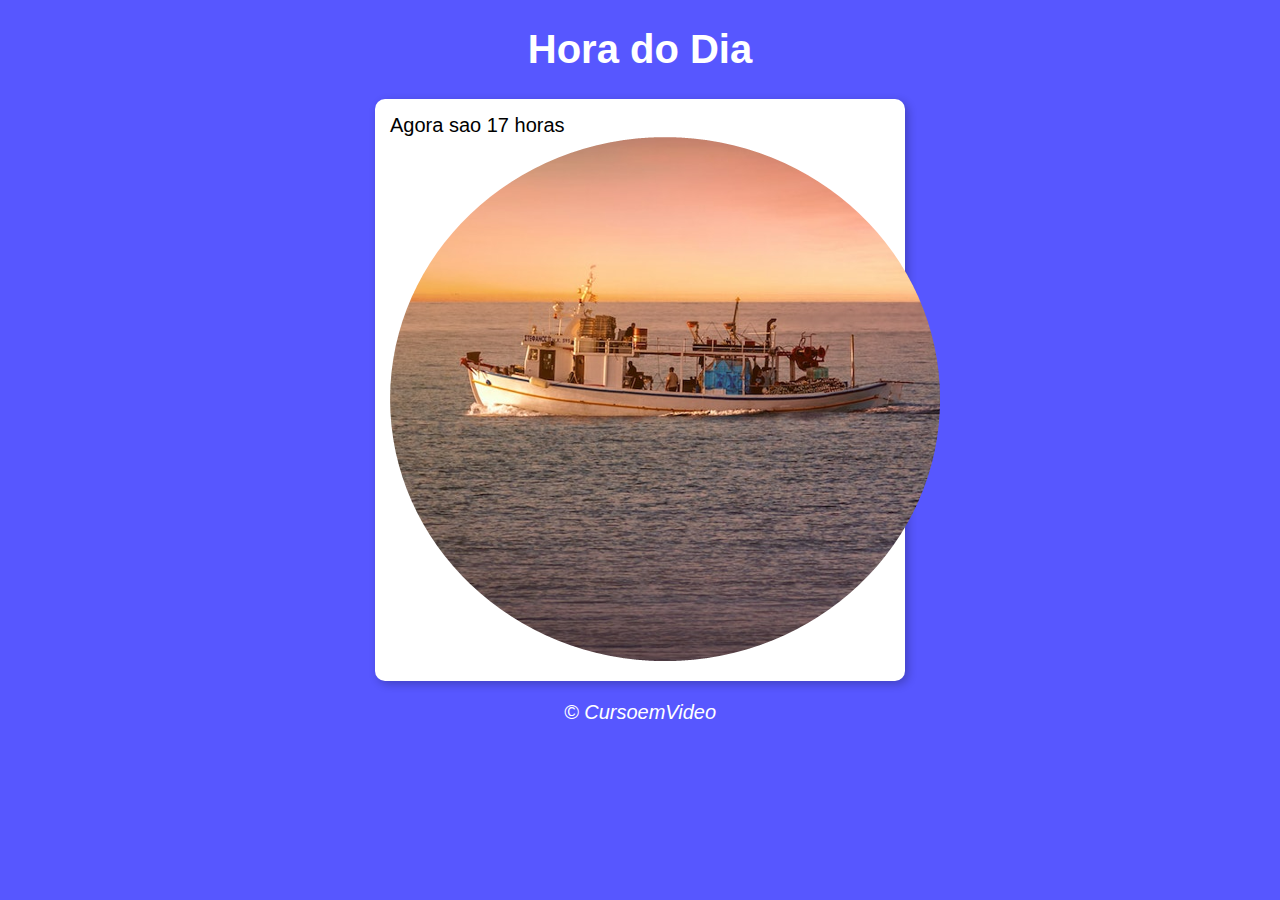
==== modelo/index.html @ b1f00645 "js" ====
<!DOCTYPE html>
<html lang="en">
    <head>
        <meta charset="UTF-8" />
        <meta http-equiv="X-UA-Compatible" content="IE=edge" />
        <meta name="viewport" content="width=device-width, initial-scale=1.0" />
        <title>Modelo de Exercicio</title>
        <link rel="stylesheet" href="estilo.css" />
    </head>
    <body onload="carregar()">
        <header>
            <h1>Hora do Dia</h1>
        </header>
        <section>
            <div id="msg">Aqui vai aparecer a mensagem</div>
            <div id="foto">
                <img
                    id="imagem"
                    src="./assets/img/manha.png"
                    alt="foto do dia"
                />
            </div>
        </section>
        <footer>
            <p>&copy; CursoemVideo</p>
        </footer>
        <script src="script.js"></script>
    </body>
</html>
---- modelo/estilo.css ----
body{
    background: rgb(87, 87, 255);
    font: normal 15pt Arial;
}

header{
    color: white;
    text-align: center;

}

section{
    background: white;
    border-radius: 10px;
    padding: 15px;
    width: 500px;
    margin: auto;
    box-shadow: 3px 3px 10px rgba(0, 0, 0, 0.249);
}

footer{
    color: white;
    text-align: center;
    font-style: italic;
}
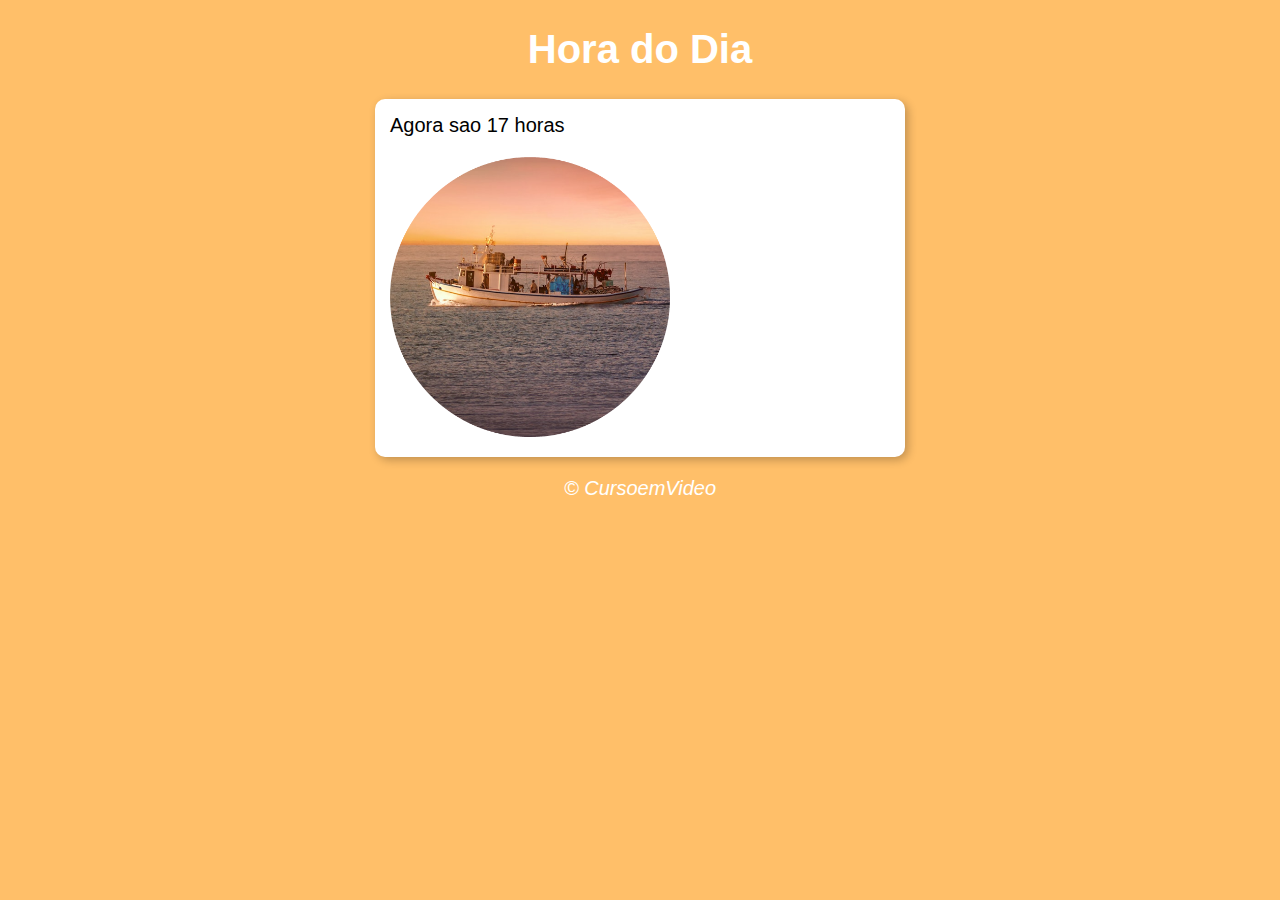
==== commit f4cace26: "implementandoJS" ====
--- a/modelo/index.html
+++ b/modelo/index.html
@@ -7,7 +7,8 @@
         <title>Modelo de Exercicio</title>
         <link rel="stylesheet" href="estilo.css" />
     </head>
-    <body onload="carregar()">
+
+    <body id="container" onload="carregar()">
         <header>
             <h1>Hora do Dia</h1>
         </header>
@@ -24,6 +25,7 @@
         <footer>
             <p>&copy; CursoemVideo</p>
         </footer>
+
         <script src="script.js"></script>
     </body>
 </html>
--- a/modelo/estilo.css
+++ b/modelo/estilo.css
@@ -1,5 +1,5 @@
 body{
-    background: rgb(87, 87, 255);
+   
     font: normal 15pt Arial;
 }
 
@@ -22,4 +22,10 @@
     color: white;
     text-align: center;
     font-style: italic;
+}
+
+#imagem{
+    padding-top: 20px;
+    width: 280px;
+    height: 280px;
 }